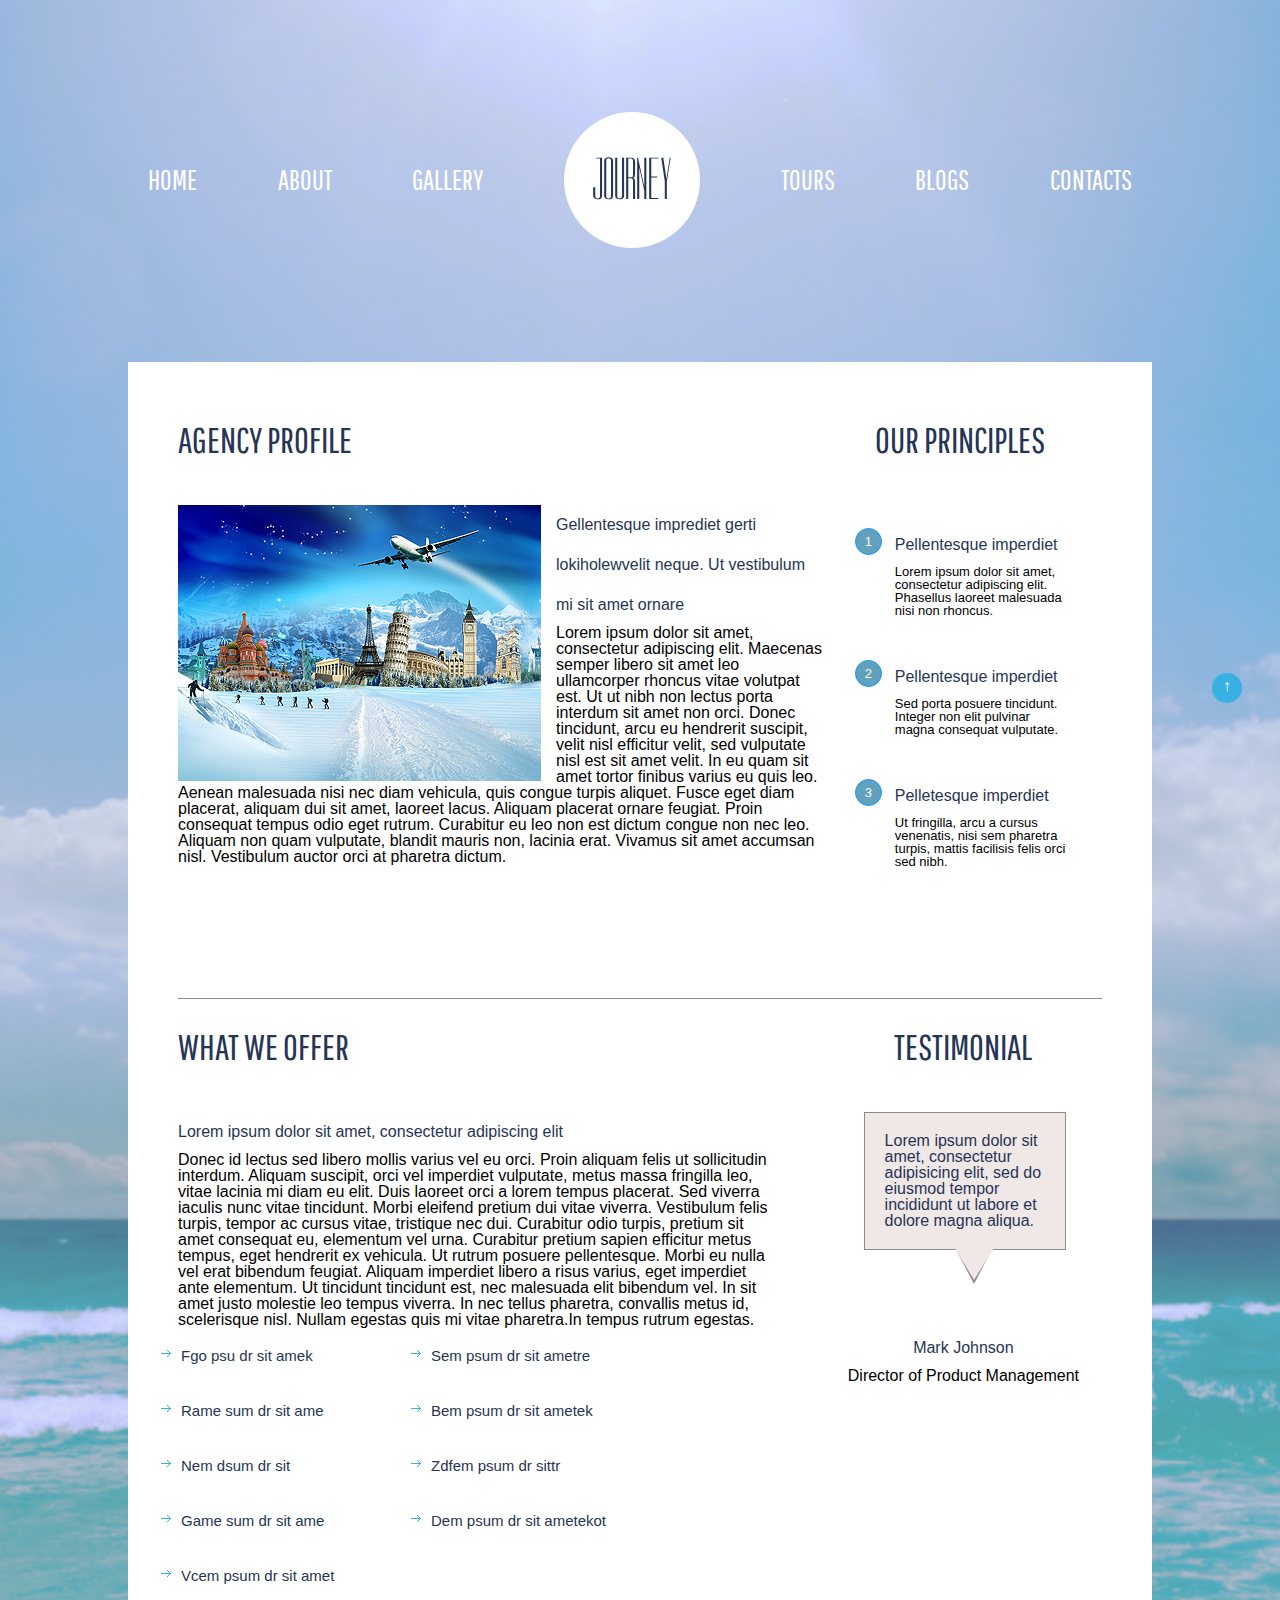
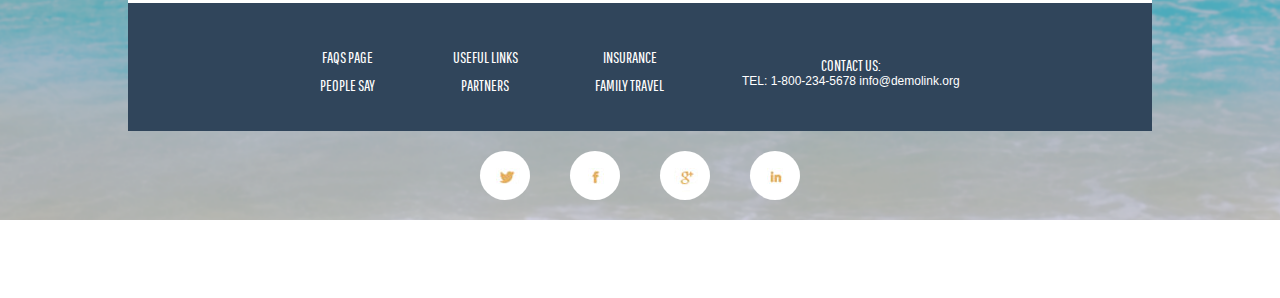
==== index.html @ 18ab3a08 "add files" ====
<!DOCTYPE html>
<html>
  <head>
    <meta charset="utf-8">
    <title>Homework6</title>
    <link href="https://fonts.googleapis.com/css?family=Dorsa" rel="stylesheet">
    <link href="https://fonts.googleapis.com/css?family=Pathway+Gothic+One" rel="stylesheet" >
    <link rel="stylesheet" href="css/reset.css">
    <link rel="stylesheet" href="css/style.css">
  </head>
  <body>
      <header class="menu">
        <ul>
          <li><a href="#">HOME</a></li>
          <li class="menu_item">
          <a href="#">ABOUT</a>
            <ul class="submenu">
              <li class="submenu_item">AGENCY</li>
              <li class="submenu_item">NEWS</li>
              <li class="submenu_item">TEAM</li>
            </ul>
          </li>
          <li><a href="#">GALLERY</a></li>
          <li><a href="#"><h1 class="logo">JOURNEY</h1></a></li>
          <li><a href="#">TOURS</a></li>
          <li><a href="#">BLOGS</a></li>
          <li><a href="#">CONTACTS</a></li>
      </ul>
    </header>
    <main class="wrapper">
      <article>
      <main>
      <div class="content">
        <div class="main_block">
          <h2>AGENCY PROFILE</h2>
          <img src="images\plane.png" alt="Plane" title="Airplane">
          <h3>
              Gellentesque imprediet gerti lokiholewvelit neque.
              Ut vestibulum mi sit amet ornare
          </h3>
          <p>
              Lorem ipsum dolor sit amet, consectetur adipiscing elit.
              Maecenas semper libero sit amet leo ullamcorper rhoncus vitae
              volutpat est. Ut ut nibh non lectus porta interdum sit amet
              non orci. Donec tincidunt, arcu eu hendrerit suscipit, velit nisl
              efficitur velit, sed vulputate nisl est sit amet velit.
              In eu quam sit amet tortor finibus varius eu quis leo.
          </p>
          <p>
              Aenean malesuada nisi nec diam vehicula, quis congue turpis
              aliquet. Fusce eget diam placerat, aliquam dui sit amet, laoreet lacus.
              Aliquam placerat ornare feugiat. Proin consequat tempus odio eget
              rutrum. Curabitur eu leo non est dictum congue non nec leo. Aliquam
              non quam vulputate, blandit mauris non, lacinia erat. Vivamus sit
              amet accumsan nisl. Vestibulum auctor orci at pharetra dictum.
          </p>
      </div>
      <div class="block">
        <h2>OUR PRINCIPLES</h2>
        <ul class="list_block">
          <li class="first">
            <h3>Pellentesque imperdiet</h3>
            <p>
                Lorem ipsum dolor sit amet, consectetur adipiscing elit.
                Phasellus laoreet malesuada nisi non rhoncus.
            </p>
          </li>
          <li class="second">
            <h3>Pellentesque imperdiet</h3>
            <p>
                Sed porta posuere tincidunt. Integer non elit pulvinar magna consequat
                vulputate.
            </p>
          </li>
          <li class="third">
            <h3>Pelletesque imperdiet</h3>
            <p>
                Ut fringilla, arcu a cursus venenatis, nisi sem pharetra turpis,
                mattis facilisis felis orci sed nibh.
            </p>
          </li>
        </ul>
      </div>
    </div>
    <div class="block2">
      <div class="offer">
        <h2>WHAT WE OFFER</h2>
        <h3>Lorem ipsum dolor sit amet, consectetur adipiscing elit</h3>
        <p>
            Donec id lectus sed libero mollis varius vel eu orci. Proin aliquam
            felis ut sollicitudin interdum. Aliquam suscipit, orci vel imperdiet
            vulputate, metus massa fringilla leo, vitae lacinia mi diam eu elit.
            Duis laoreet orci a lorem tempus placerat. Sed viverra iaculis nunc
            vitae tincidunt. Morbi eleifend pretium dui vitae viverra. Vestibulum
            felis turpis, tempor ac cursus vitae, tristique nec dui. Curabitur odio
            turpis, pretium sit amet consequat eu, elementum vel urna. Curabitur
            pretium sapien efficitur metus tempus, eget hendrerit ex vehicula.
            Ut rutrum posuere pellentesque. Morbi eu nulla vel erat bibendum
            feugiat. Aliquam imperdiet libero a risus varius, eget imperdiet
            ante elementum. Ut tincidunt tincidunt est, nec malesuada elit bibendum
            vel. In sit amet justo molestie leo tempus viverra. In nec tellus
            pharetra, convallis metus id, scelerisque nisl. Nullam egestas quis
            mi vitae pharetra.In tempus rutrum egestas.
        </p>
      </div>
      <div class="testimonial">
        <h2>TESTIMONIAL</h2>
        <blockquote class="quote">
            Lorem ipsum dolor sit amet, consectetur adipisicing elit,
            sed do eiusmod tempor incididunt ut labore et dolore magna aliqua.
        </blockquote>
      </div>
    </div>
    <div class="block3">
        <ul class="list">
          <li>
              Fgo psu dr sit amek
          </li>
          <li>
              Sem psum dr sit ametre
          </li>
          <li>
              Rame sum dr sit ame
          </li>
          <li>
              Bem psum dr sit ametek
          </li>
          <li>
              Nem dsum dr sit
          </li>
          <li>
              Zdfem psum dr sittr
          </li>
          <li>
              Game sum dr sit ame
          </li>
          <li>
              Dem psum dr sit ametekot
          </li>
          <li>
            Vcem psum dr sit amet
          </li>
      </ul>
      <div class="name">
        <h3>Mark Johnson</h3>
        <span>Director of Product Management</span>
      </div>
    </div>
    </main>
      <footer class="bottom_menu">
        <ul class="addition">
          <li><a href="#">FAQS PAGE</a></li>
          <li><a href="#">PEOPLE SAY</a></li>
          <li><a href="#">USEFUL LINKS</a></li>
          <li><a href="#">PARTNERS</a></li>
          <li><a href="#">INSURANCE</a></li>
          <li><a href="#">FAMILY TRAVEL</a></li>
          <li><a href="#">CONTACT US:</a></li>
          <li class="telephone">TEL: 1-800-234-5678 info@demolink.org</li>
        </ul>
      </footer>
    </article>
  </main>
  <footer class="bottom_menu2">
    <ul class="social-media-list">
      <li><a href="#" class="twitter"></a></li>
      <li><a href="#" class="facebook"></a></li>
      <li><a href="#" class="g-plus"></a></li>
      <li><a href="#" class="linkedin"></a></li>
    </ul>
    <span class="policy">Journey © 2013 | Privacy Policy | Website designed by TemplateMonster.com</span>
  </footer>
  <div class="botton-to-top"></div>
 </body>
</html>
---- css/style.css ----
body {
  background-image: url('../images/Background.png');
  background-size: cover;
  background-repeat: no-repeat;
  margin: 0;
}

li, .submenu_item {
  font-family: 'Pathway Gothic One', Arial, sans-serif;
}

header ul {
  display: flex;
  justify-content: space-between;
  align-items: center;
  width: 1024px;
  padding: 92px 70px 94px;
  margin: 0 auto;
  text-align: center;
}

li {
  display: inline-block;
  list-style-type: none;
  font-size: 28px;
  margin: 20px;
}

.menu_item {
  position: relative;
}

.submenu {
  position: absolute;
  display: none;
  border-radius: 10%;
  width: 80px;
  height: 125px;
  margin: 0;
  padding: 0;
  margin-top: 5px;
  background-color: #fff;
  right: -9px;
}

.submenu::before {
  content: '';
  display: inline-block;
  position: absolute;
  width: 0;
  height: 0;
  border-style: solid;
  border-width: 0 10px 10px 10px;
  top: -5px;
  left: 30px;
  border-color: transparent transparent #fff transparent;
}

.submenu_item {
  display: inline-block;
  color:#6b7488;
  list-style: none;
  text-align: center;
  font-size: 20px;
  line-height: 1px;
}

.menu_item:hover >.submenu {
  display: block;
  color: #263555;
}

a {
  text-decoration: none;
  color: #ffffff;
}

.logo {
  width: 136px;
  height: 136px;
  background-color: #ffffff;
  border-radius: 50%;
  font-family: 'Dorsa', Arial, sans-serif;
  font-size: 59px;
  font-weight: 200;
  margin: 0;
  text-align: center;
  line-height: 136px;
}

h2 {
  font-family: 'Pathway Gothic One', sans-serif;
  font-size: 36px;
  font-weight: 200;
}

h2, h3, ul, blockquote, .logo {
  color: #263555;
  font-weight: 200;
}

h3 {
  margin: 0;
  padding: 0;
  line-height: 40px;
  font-size: 16px;
}

article h2 {
  padding-bottom: 47px;
}

.wrapper {
  width: 1024px;
  background-color: #ffffff;
  font-family: Arial, sans-serif;
  margin: 0 auto;
  padding: 0;
}

article main {
  padding: 50px 50px 0;
}

.content {
  display: flex;
  border-bottom: 1px solid #8d8a8a;
  padding: 10px 0;
}

.main_block {
  vertical-align: top;
  width: 70%;
  }

img {
  float: left;
  padding-right: 15px;
}

.block h2 {
  text-align: left;
}

.block {
  width: 23%;
  padding-left: 50px;
}

.list_block {
  display: flex;
  width: 100%;
  flex-direction: column;
  margin: 0 auto;
  padding-top: 0;
  padding-bottom: 100px;
}

.block li {
  list-style-type: none;
  position: relative;
  color: #000;
  font-size: 13px;
  font-family: Arial, sans-serif;
}

.block li::before {
  border: 1px solid #1297fb;
  background-color: #62a1bd;
  color: #fdf9f9;
  border-radius: 50%;
  height: 25px;
  width: 25px;
  left: -40px;
  line-height: 25px;
  top: 3px;
  padding-bottom: -2px;
  position: absolute;
  text-align: center;
}

.first::before {
  content: '1';
}

.second::before {
  content: '2';
}

.third::before {
  content: '3';
}

.block2 {
  display: flex;
  padding-top: 30px;
}

.offer {
  width: 65%;
}

.testimonial {
  vertical-align: top;
  display: inline-block;
  width: 22%;
  padding-left: 65px;
}

.testimonial h2 {
  text-align: center;
  padding-left: 35px;
}

blockquote::before {
  content: '\0022';
}

blockquote::after {
  content: '\0022';
}

blockquote {
  position: relative;
  width: 160px;
  heigth: 200px;
  padding: 20px;
  margin-left: 20px;
  border: 1px solid #8d8a8a;
  background-color: #f0e7e7;
}

.quote::after {
  content: '';
  display: block;
  position: absolute;
  width: 0;
  height: 0;
  border-top: 50px solid #f0e7e7;
  border-left: 30px solid transparent;
  border-right: 31px solid transparent;
  bottom: -31px;
  left: 79px;
}

.quote::before {
  content: '';
  display: block;
  position: absolute;
  width: 0;
  height: 0;
  border-top: 48px solid #8d8a8a;
  border-left: 25px solid transparent;
  border-right: 25px solid transparent;
  bottom: -35px;
  left: 84px;
}

.block3 {
  display: flex;
  justify-content: center;
}

.list {
  width: 70%;
  display: flex;
  flex-wrap: wrap;
  padding-top: 0;
  padding-left: 0;
}

.list li {
  font-size: 15px;
  font-family: Arial, sans-serif;
  display: flex;
  position: relative;
  list-style-type: none;
  width: 250px;
  margin-left: -20px;
}

.list li::before {
  content: '';
  display: block;
  position: absolute;
  width: 10px;
  height: 10px;
  background-image: url('../images/mark.png');
  left: -20px;
  background-repeat: no-repeat;
  background-position: center;
  background-size: contain;
}

.name {
  text-align: center;
}

.bottom_menu {
  display: flex;
  flex-wrap: wrap;
  justify-content: space-around;
  align-items: center;
  background-color: #30455b;
  height: 128px;
  width: 100%;
  margin: 0;
}

footer a {
  font-size: 16px;
  font-weight: 200;
}

.addition {
  display: flex;
  flex-wrap: wrap;
  align-items: center;
  flex-direction: column;
  justify-content: center;
  height: 50%;
  width: 70%;
}

.addition li {
  margin: 0;
}

.telephone {
  color: #fff;
  font-size: 12px;
  font-family: Arial, sans-serif;

}

.bottom_menu2 {
  display: flex;
  width: 100%;
  justify-content: center;
}

.social-media-list {
  display: flex;
  justify-content: center;
  align-items: center;
  width: 50%;
  position: relative;
  list-style: none;
}

.social-media-list a {
  display: block;
  width: 50px;
  height: 49px;
  border-radius: 50%;
  background-image: url('../images/About_1024-Recovered-Recovered.jpg');
}

.social-media-list .twitter {
  background-position: -24px -31px;
}

.social-media-list .facebook {
  background-position: -78px -31px;
}

.social-media-list .g-plus {
  background-position: -130px -31px;
}

.social-media-list .linkedin {
  background-position: -183px -31px;
}

.policy {
  color: #fff;
  font-size: 12px;
  position: absolute;
  bottom: -997px;
}

.botton-to-top {
  position: fixed;
  display: inline-block;
  border-radius: 50%;
  width: 30px;
  height: 30px;
  background-color: #38afe5;
  bottom: 197px;
  left: 1212px;
}

.botton-to-top::before {
  content: '\2191';
  position: absolute;
  bottom: 9px;
  left: 11px;
  color: #fff;
}
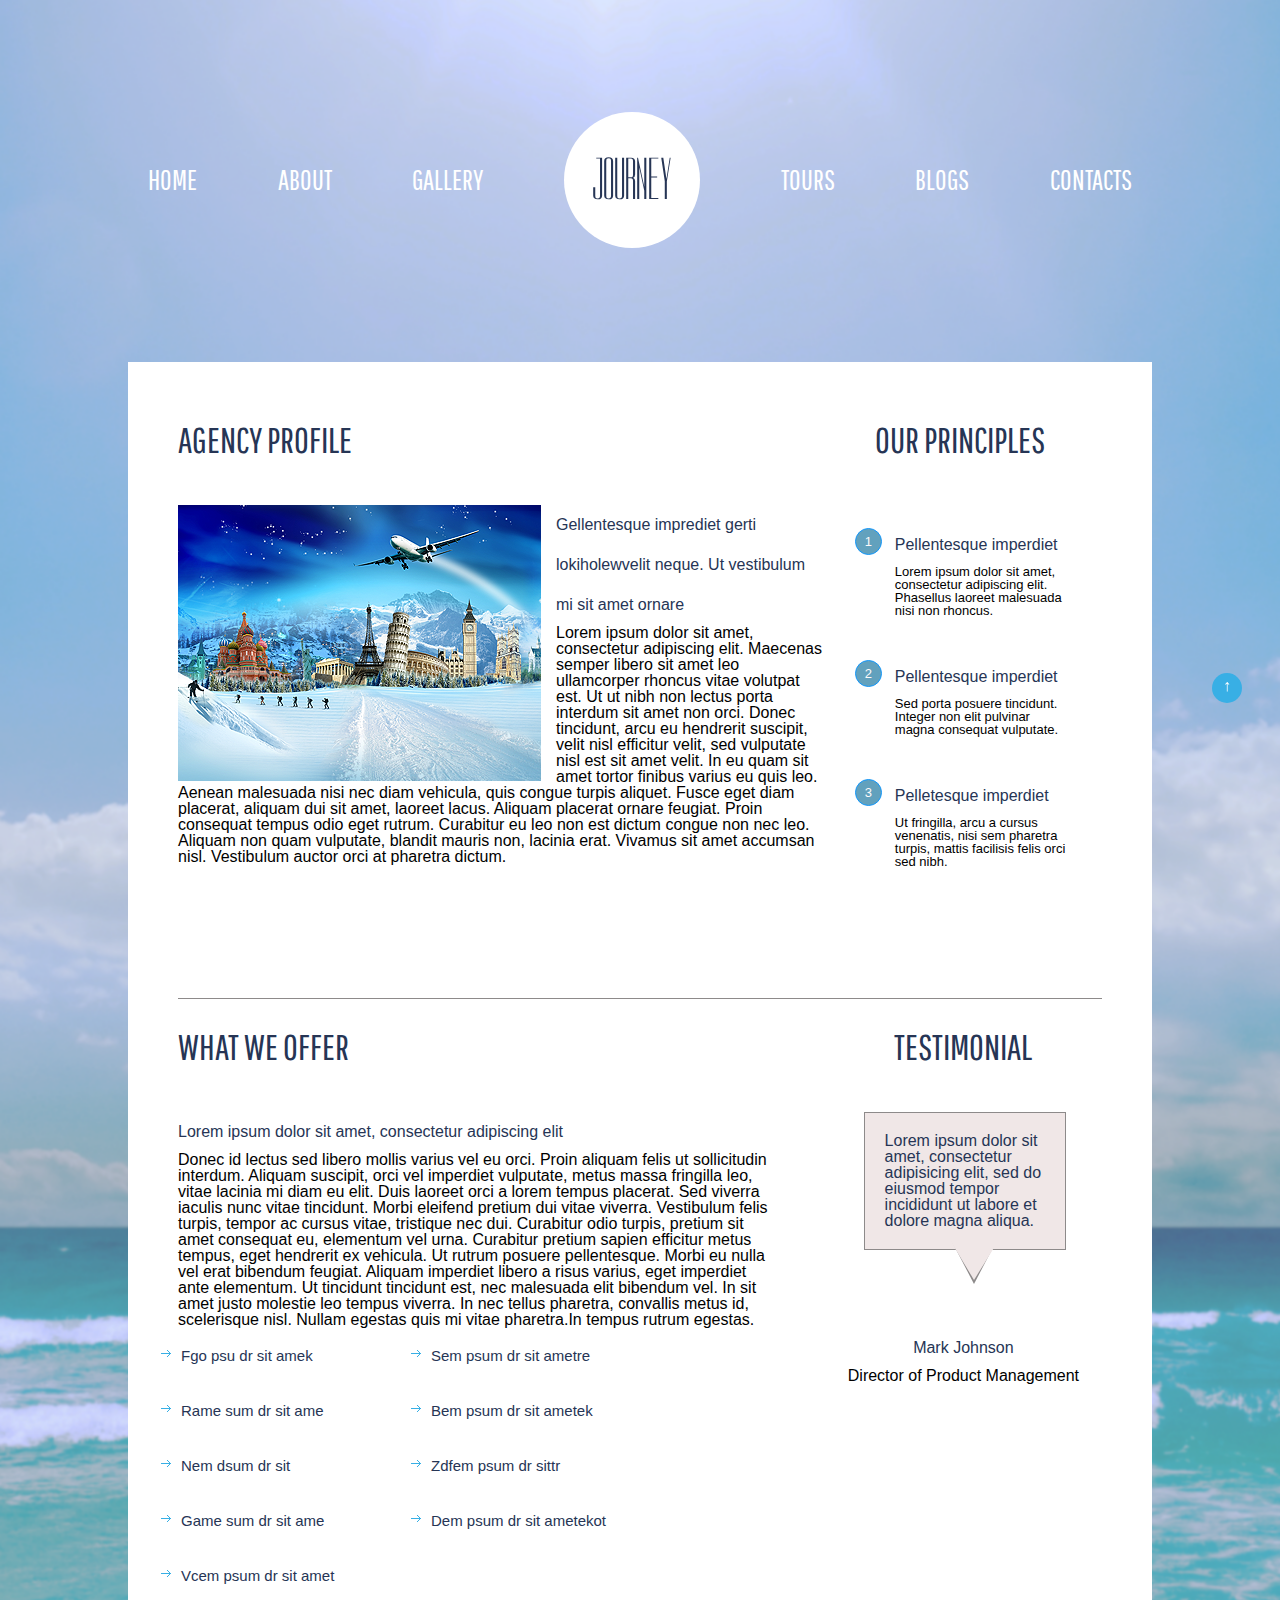
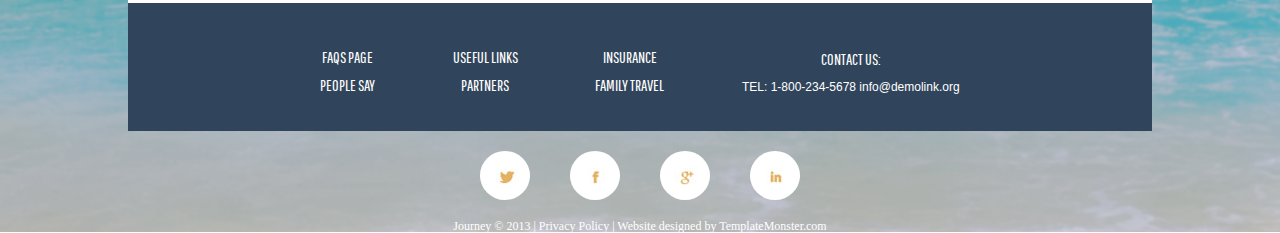
==== commit efac065b: "change files" ====
--- a/index.html
+++ b/index.html
@@ -15,9 +15,9 @@
           <li class="menu_item">
           <a href="#">ABOUT</a>
             <ul class="submenu">
-              <li class="submenu_item">AGENCY</li>
-              <li class="submenu_item">NEWS</li>
-              <li class="submenu_item">TEAM</li>
+              <li class="submenu_item"><a href="#">AGENCY</a></li>
+              <li class="submenu_item"><a href="#">NEWS</a></li>
+              <li class="submenu_item"><a href="#">TEAM</a></li>
             </ul>
           </li>
           <li><a href="#">GALLERY</a></li>
--- a/css/style.css
+++ b/css/style.css
@@ -63,6 +63,11 @@
   text-align: center;
   font-size: 20px;
   line-height: 1px;
+}
+
+.submenu a {
+  line-height: 1px;
+  color: #6b7488;
 }
 
 .menu_item:hover >.submenu {
@@ -330,13 +335,15 @@
   color: #fff;
   font-size: 12px;
   font-family: Arial, sans-serif;
-
+  padding-top: 12px;
 }
 
 .bottom_menu2 {
   display: flex;
   width: 100%;
+  flex-direction: column;
   justify-content: center;
+  align-items: center;
 }
 
 .social-media-list {
@@ -375,7 +382,6 @@
 .policy {
   color: #fff;
   font-size: 12px;
-  position: absolute;
   bottom: -997px;
 }
 
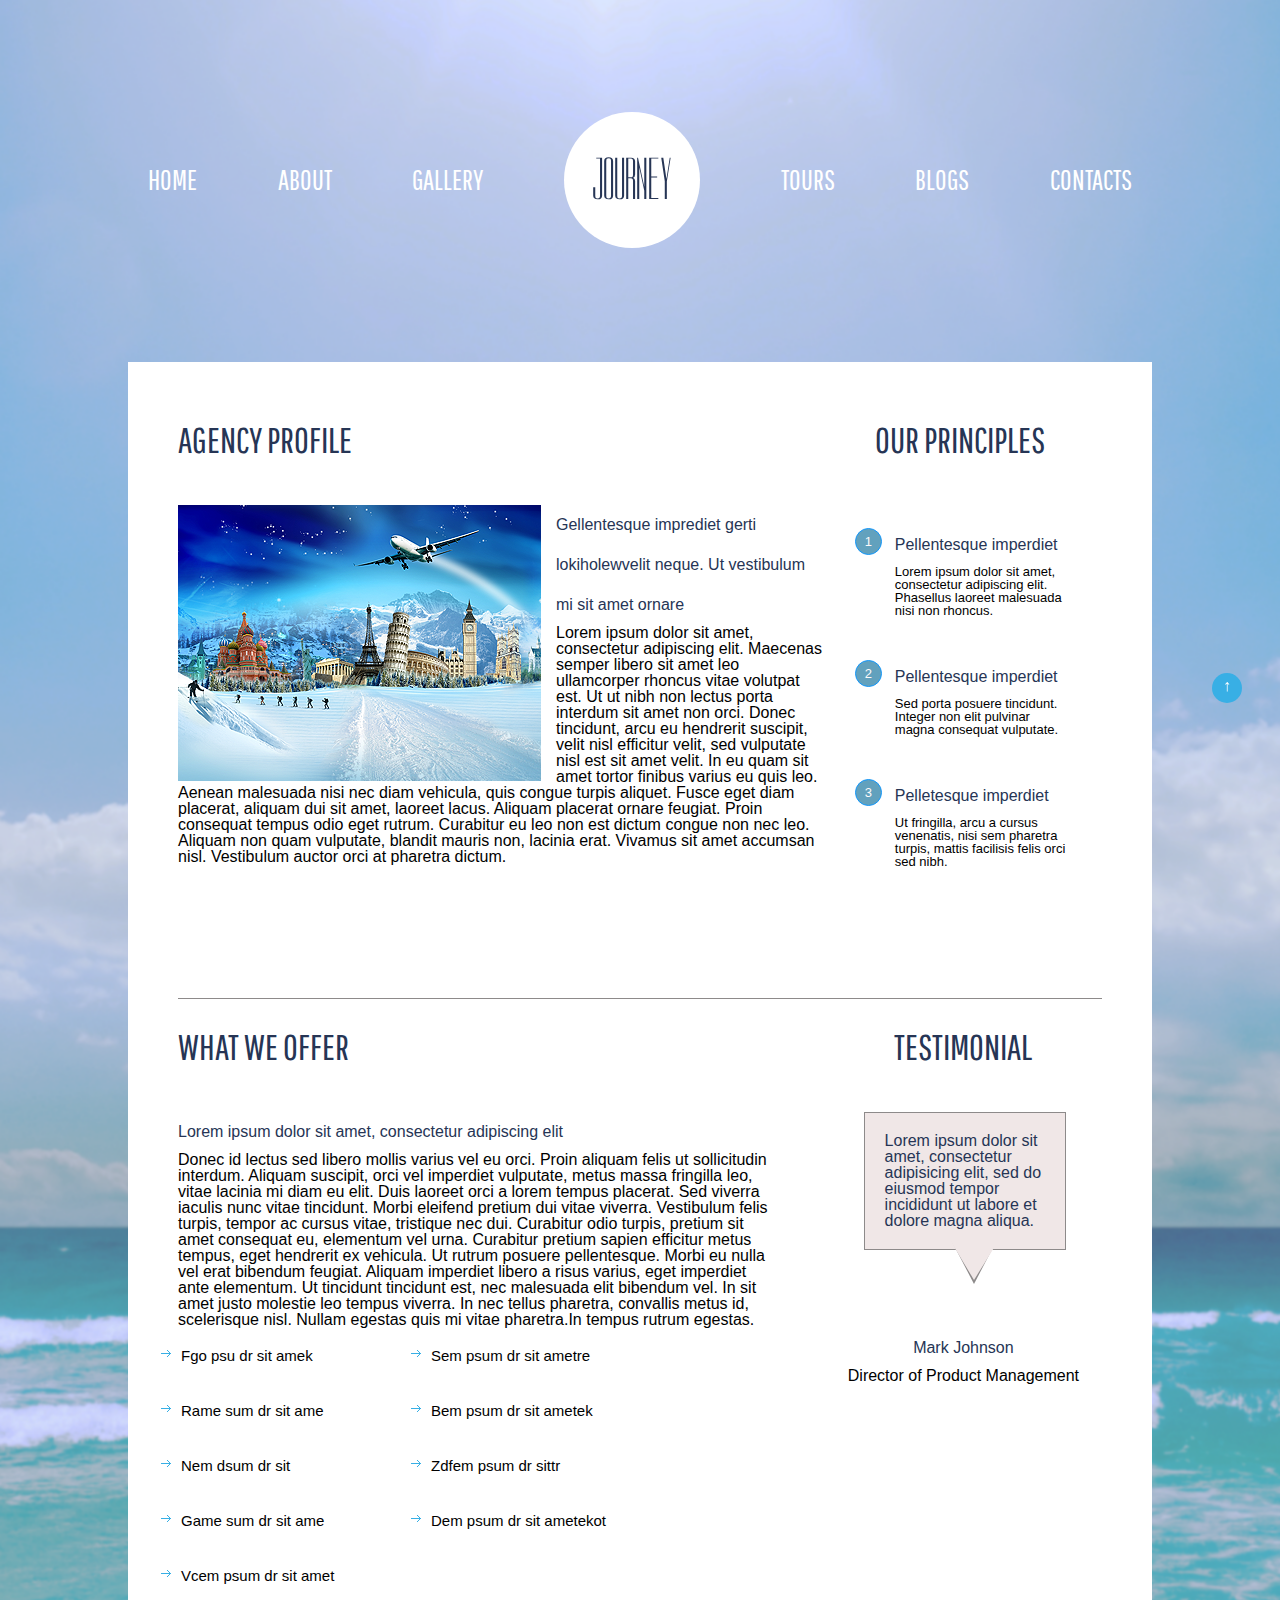
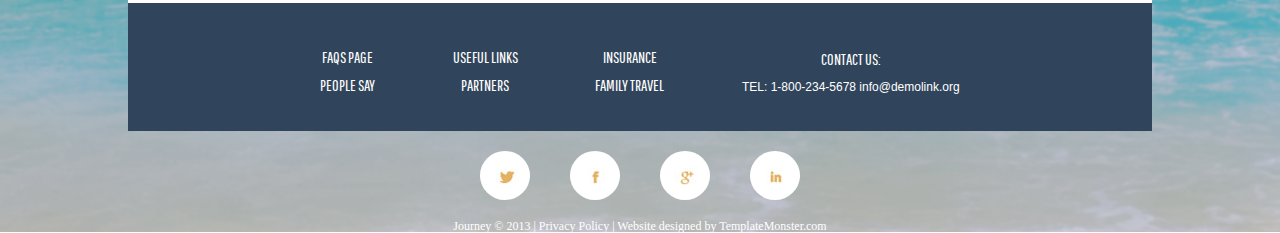
==== commit b3daece1: "change files" ====
--- a/index.html
+++ b/index.html
@@ -10,8 +10,8 @@
   </head>
   <body>
       <header class="menu">
-        <ul>
-          <li><a href="#">HOME</a></li>
+        <ul class="header_menu">
+          <li class="button_home"><a href="#">HOME</a></li>
           <li class="menu_item">
           <a href="#">ABOUT</a>
             <ul class="submenu">
@@ -20,11 +20,11 @@
               <li class="submenu_item"><a href="#">TEAM</a></li>
             </ul>
           </li>
-          <li><a href="#">GALLERY</a></li>
-          <li><a href="#"><h1 class="logo">JOURNEY</h1></a></li>
-          <li><a href="#">TOURS</a></li>
-          <li><a href="#">BLOGS</a></li>
-          <li><a href="#">CONTACTS</a></li>
+          <li class="botton_gallery"><a href="#">GALLERY</a></li>
+          <li class="button_journey"><a href="#"><h1 class="logo">JOURNEY</h1></a></li>
+          <li class="button_tours"><a href="#">TOURS</a></li>
+          <li class="button_blogs"><a href="#">BLOGS</a></li>
+          <li class="button_contacts"><a href="#">CONTACTS</a></li>
       </ul>
     </header>
     <main class="wrapper">
--- a/css/style.css
+++ b/css/style.css
@@ -72,12 +72,16 @@
 
 .menu_item:hover >.submenu {
   display: block;
-  color: #263555;
+  color: #263555
 }
 
 a {
   text-decoration: none;
-  color: #ffffff;
+  color: #fff;
+}
+
+header a:hover {
+  color: #263555
 }
 
 .logo {
@@ -99,7 +103,7 @@
   font-weight: 200;
 }
 
-h2, h3, ul, blockquote, .logo {
+h2, h3, blockquote, .logo {
   color: #263555;
   font-weight: 200;
 }
